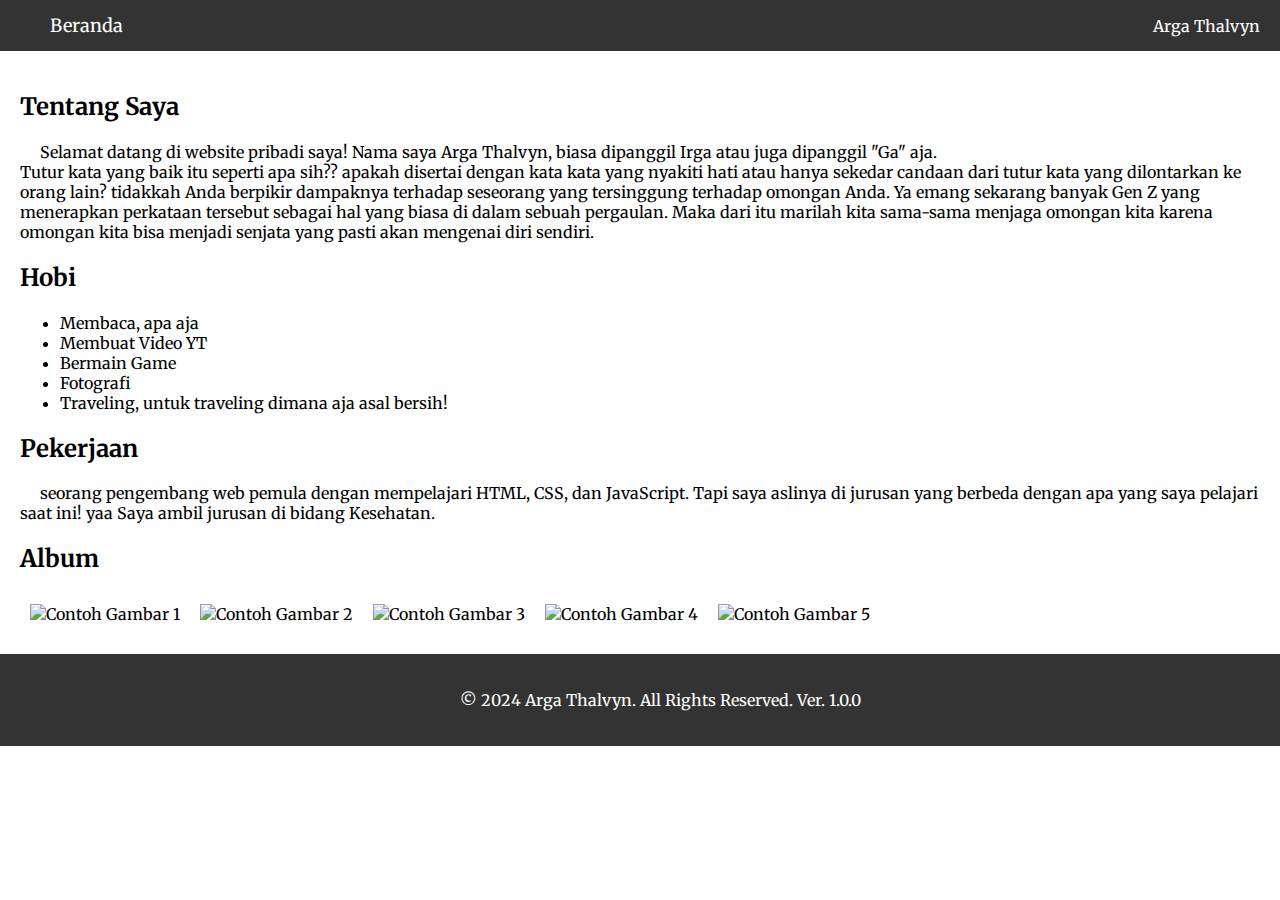
==== index.html @ 7d281fd3 "komit pertama" ====
<!DOCTYPE html>
<html lang="id">
<head>
    <meta charset="UTF-8">
    <meta name="viewport" content="width=device-width, initial-scale=1.0">
    <title>Welcome To Arga Thalvyn Website!!</title>
    <link rel="stylesheet" href="css/stylehome.css">
    <style>
        @import url('https://fonts.googleapis.com/css2?family=Merriweather:ital,wght@0,300;0,400;0,700;0,900;1,300;1,400;1,700;1,900&display=swap');
    </style>
</head>
<body>
    <header>
        <a href="index.html" class="menu-item">Beranda</a>
        <div class="hamburger" onclick="toggleMenu()">&#9776;</div>
        <div class="header-title">Arga Thalvyn</div>
    </header>

    <nav id="hamburger-menu" class="hidden">
        <ul>
            <li><a href="../index/page-musik/index.html">Musik Favorit</a></li>
            <li><a href="#">Hobi Lainnya</a></li>
            <li><a href="#">Pekerjaan</a></li>
            <li><a href="#">Kontak Saya</a></li>
            <li><a href="portofolio-main/index.html">Portofolio</a></li>
        </ul>  
    </nav>

    <main>
        <section id="about">
            <h2>Tentang Saya</h2>
            <p style="text-indent: 20px;">Selamat datang di website pribadi saya! Nama saya Arga Thalvyn, biasa dipanggil Irga atau juga dipanggil "Ga" aja.
               <br>Tutur kata yang baik itu seperti apa sih?? apakah disertai dengan kata kata yang nyakiti hati atau hanya sekedar candaan
               dari tutur kata yang dilontarkan ke orang lain? tidakkah Anda berpikir dampaknya terhadap seseorang yang tersinggung terhadap omongan Anda.
               Ya emang sekarang banyak Gen Z yang menerapkan perkataan tersebut sebagai hal yang biasa di dalam sebuah pergaulan. 
               Maka dari itu marilah kita sama-sama menjaga omongan kita karena omongan kita bisa menjadi senjata yang pasti akan mengenai diri sendiri.
            </p>
        </section>

        <section id="hobby">
            <h2>Hobi</h2>
            <ul>
                <li>Membaca, apa aja</li>
                <li>Membuat Video YT</li>
                <li>Bermain Game</li>
                <li>Fotografi</li>
                <li>Traveling, untuk traveling dimana aja asal bersih!</li>
            </ul>
        </section>

        <section id="work">
            <h2>Pekerjaan</h2>
            <p style="text-indent: 20px;">seorang pengembang web pemula dengan mempelajari HTML, CSS, dan JavaScript.
                Tapi saya aslinya di jurusan yang berbeda dengan apa yang saya pelajari saat ini! yaa 
                Saya ambil jurusan di bidang Kesehatan.
            </p>
        </section>

        <section id="portfolio">
            <h2>Album</h2>
            <div class="gallery">
                
                <img src="https://via.placeholder.com/150" alt="Contoh Gambar 1">
                <img src="https://via.placeholder.com/150" alt="Contoh Gambar 2">
                <img src="https://via.placeholder.com/150" alt="Contoh Gambar 3">
                <img src="https://via.placeholder.com/150" alt="Contoh Gambar 4">
                <img src="https://via.placeholder.com/150" alt="Contoh Gambar 5">
            </div>
        </section>
    </main>

    <footer>
        <p>&copy; 2024 Arga Thalvyn. All Rights Reserved. Ver. 1.0.0</p>
    </footer>

    <script src="java script/script_home.js"></script>
</body>
</html>
---- css/stylehome.css ----
body {
    font-family: "Merriweather", serif;
    font-weight: 400;
    font-style: normal;
    margin: 0;
    padding: 0;
    overflow-x: hidden;
}

.merriweather-regular {
    font-family: "Merriweather", serif;
    font-weight: 400;
    font-style: normal;
  }

header {
    display: flex;
    justify-content: space-between;
    align-items: center;
    background-color: #333;
    color: white;
    padding: 10px 20px;
}

.header-title {
    user-select: none; 
    -webkit-user-select: none; 
    -moz-user-select: none; 
    -ms-user-select: none; 
}

.menu-item {
    margin-left: 30px; 
    margin-right: -1280px; 
    color: white; 
    cursor: pointer;
    font-size: 18px; 
    text-decoration: none;
}

.hamburger {
    cursor: pointer;
    font-size: 24px;
    user-select: none;
    margin-right: 20px;
}

nav {
    background-color: #1b282a;
    position: absolute;
    top: 60px;
    left: 10px;
    width: 200px;
    visibility: hidden; /* Menggunakan visibility untuk menyembunyikan menu */
    opacity: 0; /* Menu tidak terlihat saat tersembunyi */
    transition: transform 0.8s ease, opacity 0.8s ease; /* Menambahkan transisi untuk transform dan opacity */
    transform: translateX(-10px); /* Reset transform */
    z-index: 1000;
}

nav.hidden {
    visibility: hidden; /* Menyembunyikan menu */
    opacity: 0; /* Menjadikan menu transparan */
    transform: translateX(-10px); /* Reset transform */
}

nav.visible {
    visibility: visible; /* Menampilkan menu */
    opacity: 1; /* Menjadikan menu terlihat */
    transform: translateX(0); /* Menggeser menu ke dalam tampilan */
}

nav ul {
    list-style-type: none;
    padding: 0;
}

nav ul li {
    padding: 10px;
}

nav ul li a {
    color: white;
    text-decoration: none;
}

main {
    padding: 20px;
}

.gallery {
    display: flex;
    flex-wrap: wrap;
}

.gallery img {
    margin: 10px;
}

footer {
    text-align: center;
    padding: 20px;
    background-color: #333;
    color: white;
    position: relative;
    bottom: 0;
    width: 100%;
}
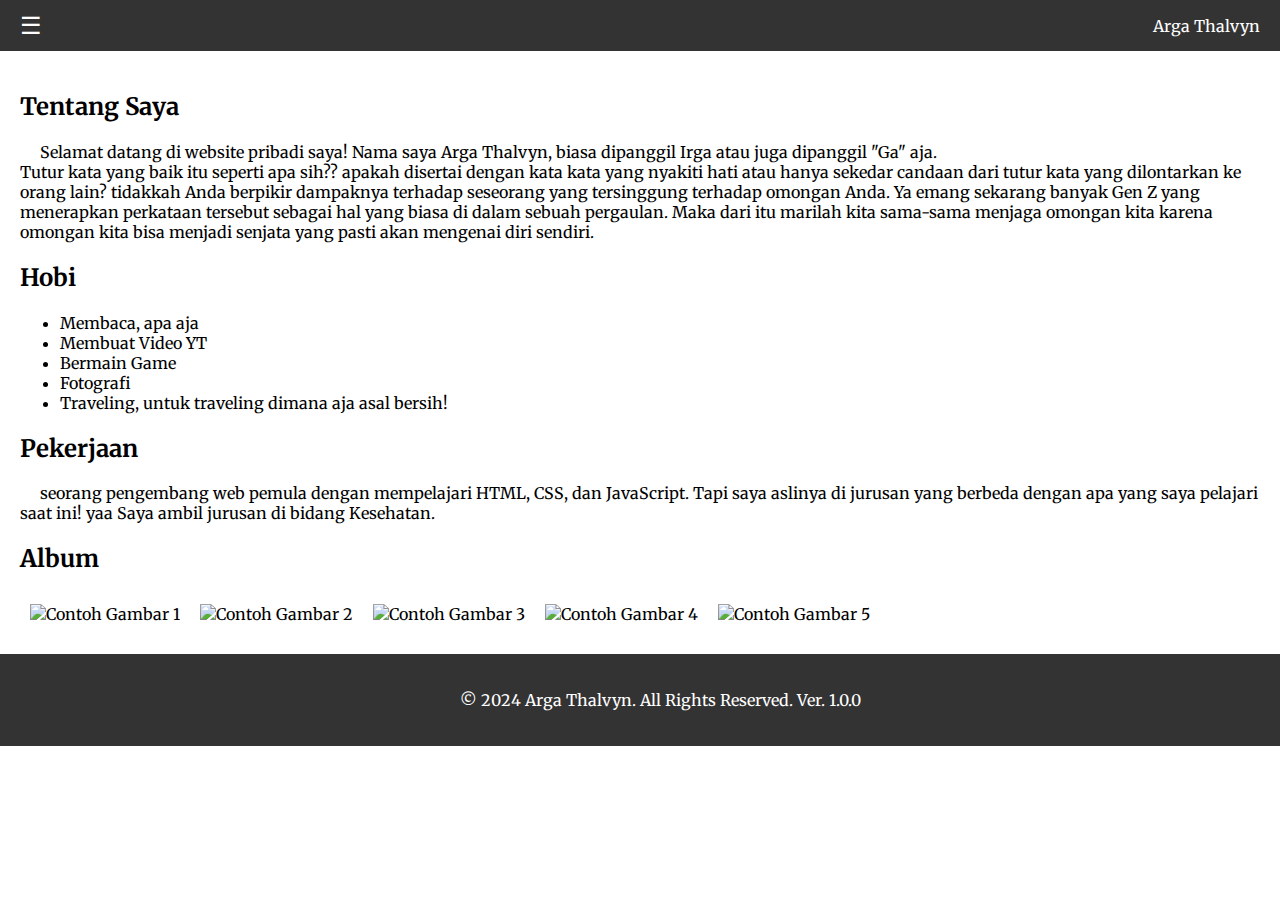
==== commit d1aaf9be: "upload" ====
--- a/index.html
+++ b/index.html
@@ -11,17 +11,19 @@
 </head>
 <body>
     <header>
-        <a href="index.html" class="menu-item">Beranda</a>
+        <!-- <a href="index.html" class="menu-item">Beranda</a> -->
         <div class="hamburger" onclick="toggleMenu()">&#9776;</div>
         <div class="header-title">Arga Thalvyn</div>
     </header>
 
     <nav id="hamburger-menu" class="hidden">
         <ul>
+            <li><a href="../index/index.html">Beranda</a></li>
             <li><a href="../index/page-musik/index.html">Musik Favorit</a></li>
             <li><a href="#">Hobi Lainnya</a></li>
             <li><a href="#">Pekerjaan</a></li>
             <li><a href="#">Kontak Saya</a></li>
+            <li><a href="../index/bucin/index.html">Apa ini???</a></li>
             <li><a href="portofolio-main/index.html">Portofolio</a></li>
         </ul>  
     </nav>
--- a/css/stylehome.css
+++ b/css/stylehome.css
@@ -29,20 +29,21 @@
     -ms-user-select: none; 
 }
 
-.menu-item {
+/* .menu-item {
     margin-left: 30px; 
     margin-right: -1280px; 
     color: white; 
     cursor: pointer;
     font-size: 18px; 
     text-decoration: none;
-}
+} */
 
 .hamburger {
     cursor: pointer;
     font-size: 24px;
     user-select: none;
     margin-right: 20px;
+    z-index: 1000;
 }
 
 nav {
@@ -77,12 +78,58 @@
 
 nav ul li {
     padding: 10px;
+    border-bottom: 1px solid #444;
 }
 
 nav ul li a {
     color: white;
     text-decoration: none;
 }
+
+@media (max-width: 768px) {
+    header {
+        display: flex; /* Menggunakan flexbox untuk layout */
+        justify-content: space-between; /* Menyebar elemen ke kiri dan kanan */
+        align-items: center; /* Menyelaraskan item secara vertikal */
+        padding: 10px 20px; /* Menambahkan padding untuk header */
+    }
+    }
+
+    .header-title {
+        margin: 0; /* Menghapus margin untuk header title */
+        text-align: right; /* Menyelaraskan teks ke kanan */
+        flex-grow: 1; /* Memungkinkan header title untuk mengambil ruang yang tersedia */
+    }
+
+    .menu-item {
+        display: none; /* Menyembunyikan menu item di layar mobile */
+    }
+
+    .hamburger {
+        display: block; /* Menampilkan hamburger menu */
+        align-self: flex-end;
+        
+    }
+
+    nav {
+        position: absolute; /* Mengubah posisi menjadi fixed */
+        top: 50px; /* Menempatkan menu di bawah header */
+        left: 0; /* Menempatkan menu di sisi kiri */
+        width: 100%; /* Mengubah lebar menu menjadi 100% */
+        z-index: 999; /* Memastikan menu berada di atas elemen lain */
+    }
+
+    nav ul {
+        flex-direction: column; /* Mengubah arah list menu menjadi kolom */
+    }
+
+    nav ul li {
+        padding: 15px; /* Menambahkan padding untuk item menu */
+        border-bottom: 1px solid #444; /* Menambahkan garis bawah untuk pemisahan */
+    }
+
+    
+    
 
 main {
     padding: 20px;
